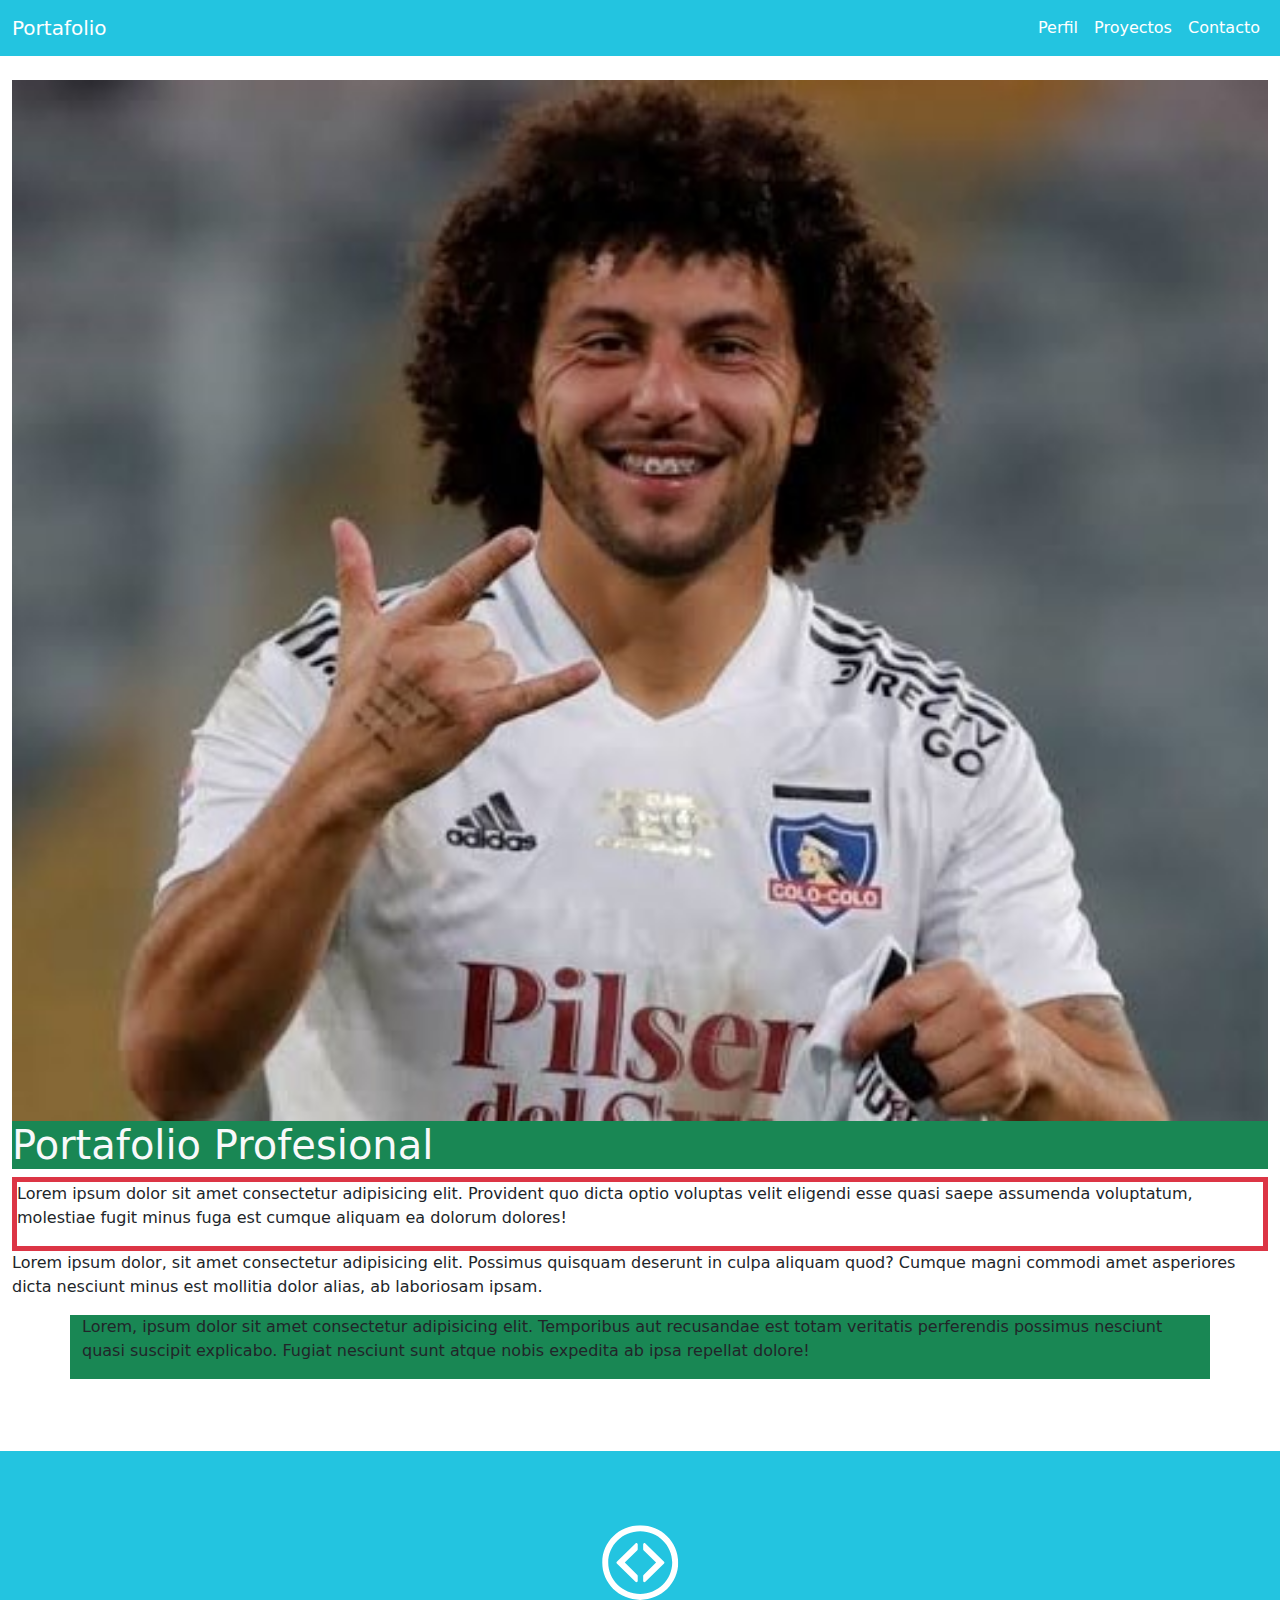
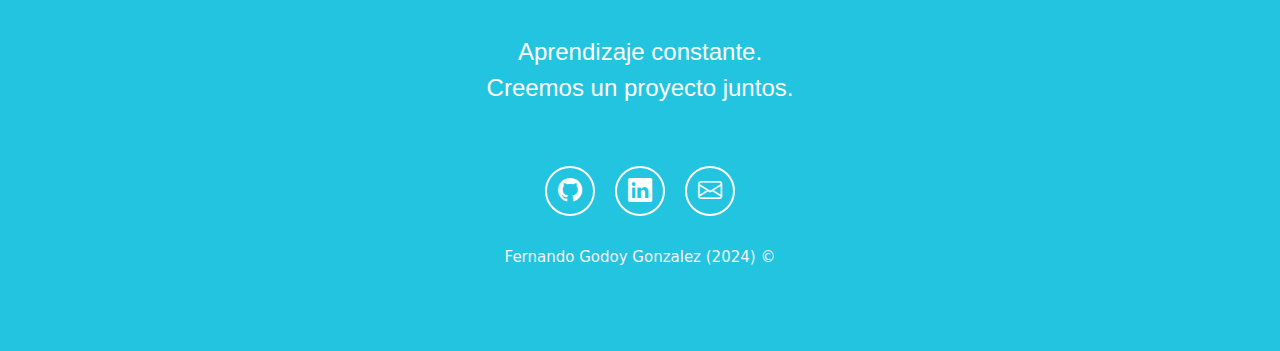
==== index.html @ 63f4f9b0 "Estructura basica del sitio, con encabezado y pie de pagina" ====
<!DOCTYPE html>
<html lang="en">
<head>
    <meta charset="UTF-8">
    <meta name="viewport" content="width=device-width, initial-scale=1.0">
    <title>Portafolio Consolidación Módulo 2</title>
    <!-- css Bootstrap --> <link href="https://cdn.jsdelivr.net/npm/bootstrap@5.3.3/dist/css/bootstrap.min.css" rel="stylesheet" integrity="sha384-QWTKZyjpPEjISv5WaRU9OFeRpok6YctnYmDr5pNlyT2bRjXh0JMhjY6hW+ALEwIH" crossorigin="anonymous">
    <!-- css propio --> <link rel="stylesheet" href="./assets/css/style.css">
    <!-- Iconos de Bootstrap --> <link rel="stylesheet" href="https://cdn.jsdelivr.net/npm/bootstrap-icons@1.9.1/font/bootstrap-icons.css">
</head>
<body class="fondo">
    <header>
        <nav class="navbar navbar-expand-lg navbar-dark" style="background: #23c4e0;">
            <div class="container-fluid">
                <a class="navbar-brand me-auto" href="#" style="font-family:'Gill Sans', sans-serif, !important">Portafolio</a>
                <button class="navbar-toggler" type="button" data-bs-toggle="collapse"
                    data-bs-target="#navbarSupportedContent" aria-controls="navbarSupportedContent"
                    aria-expanded="false" aria-label="Toggle navigation">
                    <span class="navbar-toggler-icon"></span>
                </button>
                <div class="collapse navbar-collapse" id="navbarSupportedContent">
                    <ul class="navbar-nav ms-auto mb-2 mb-lg-0">
                        <li class="nav-item">
                            <a class="nav-link active" aria-current="page" href="#">Perfil</a>
                        </li>
                        <li class="nav-item">
                            <a class="nav-link active" aria-current="page" href="#">Proyectos</a>
                        </li>
                        <li class="nav-item">
                            <a class="nav-link active" aria-current="page" href="#">Contacto</a>
                        </li>
                    </ul>
                </div>
            </div>
        </nav>
    </header>
    <br>
    <main class="container-fluid d-flex flex-column">
        <img src="./assets/img/falcon.jpg" class="img-fluid" alt="Foto Persolan">
        <h1 class="text-light bg-success" style="color: #778899;">Portafolio Profesional</h1>
        <article class="border border-5 border-danger">
            <p>Lorem ipsum dolor sit amet consectetur adipisicing elit. Provident quo dicta optio voluptas velit eligendi esse quasi saepe assumenda voluptatum, molestiae fugit minus fuga est cumque aliquam ea dolorum dolores!</p>
        </article>
        <article>
            <p>Lorem ipsum dolor, sit amet consectetur adipisicing elit. Possimus quisquam deserunt in culpa aliquam quod? Cumque magni commodi amet asperiores dicta nesciunt minus est mollitia dolor alias, ab laboriosam ipsam.</p>
        </article>
        <article class="container-md bg-success">
            <p>Lorem, ipsum dolor sit amet consectetur adipisicing elit. Temporibus aut recusandae est totam veritatis perferendis possimus nesciunt quasi suscipit explicabo. Fugiat nesciunt sunt atque nobis expedita ab ipsa repellat dolore!</p>
        </article>
        
    </main>
    
    <br><br><br>
    <!-- Contacto -->
    <!-- Pie de pagina (footer) -->
    <footer class="seccion-oscura d-flex flex-column align-items-center justify-content-center"> 
        <img class="footer-logo" src="./assets/img/icono-blanco.svg" alt="Logo del portafolio">
        <p class="footer-texto text-center">Aprendizaje constante.<br>Creemos un proyecto juntos.</p>
        <div class="iconos-redes-sociales d-flex flex-wrap align-items-center justify-content-center">
            <a href="https://github.com/freeCodeCamp/freeCodeCamp" target="_blank" rel="noopener noreferrer">
                <i class="bi bi-github"></i>
            </a>
            <a href="https://www.linkedin.com/" target="_blank" rel="noopener noreferrer">
                <i class="bi bi-linkedin"></i>
            </a>
            <a href="mailto:fernando.godoy.gonzalez@gmail.com" target="_blank" rel="noopener noreferrer">
                <i class="bi bi-envelope"></i>
            </a>
        </div>
        <div class="derechos-de-autor">Fernando Godoy Gonzalez (2024) &#169;</div>
    </footer>
    <script src="https://code.jquery.com/jquery-3.7.1.js"></script> <!-- Script jquery-->
    <script src="./assets/js/jquery.js"></script> <!-- Script propio-->
    <script src="https://cdn.jsdelivr.net/npm/bootstrap@5.3.3/dist/js/bootstrap.bundle.min.js" integrity="sha384-YvpcrYf0tY3lHB60NNkmXc5s9fDVZLESaAA55NDzOxhy9GkcIdslK1eN7N6jIeHz" crossorigin="anonymous"></script> <!-- Script bootstrap-->
</body>
</html>
---- assets/css/style.css ----
.fondo{
    background-image: url(../img/bg3.jpg);
}

.seccion-oscura {
    color: white;
    background-color: #23c4e0;
}
    
/* Pie de pagina (footer) */  
footer {
    min-height: 500px;
}

.footer-logo {
    height: 80px;
    width: 80px;
    margin: 10px;
}

.footer-texto {
    font-size: 1.5rem;
    padding: 20px;
    margin-bottom: 30px;
    font-family: 'Quicksand', sans-serif;
}

.iconos-redes-sociales a {
    width: 50px;
    height: 50px;
    display: flex;
    align-items: center;
    justify-content: center;
    padding: 2px;
    margin: 10px;
    border: 2px solid white;
    border-radius: 50%;
    transition: all 0.2s ease-in;
}

.iconos-redes-sociales i {
    color: white;
    font-size: 1.5rem;
    transition: all 0.2s ease-in;
}

.iconos-redes-sociales a:hover {
    background-color: white;
    border: 2px solid rgb(13, 110, 253);
}

.iconos-redes-sociales a:hover i {
    color: black;
}

.derechos-de-autor {
    font-size: 15px;
    color: #f5f5f8;
    padding: 20px;
}
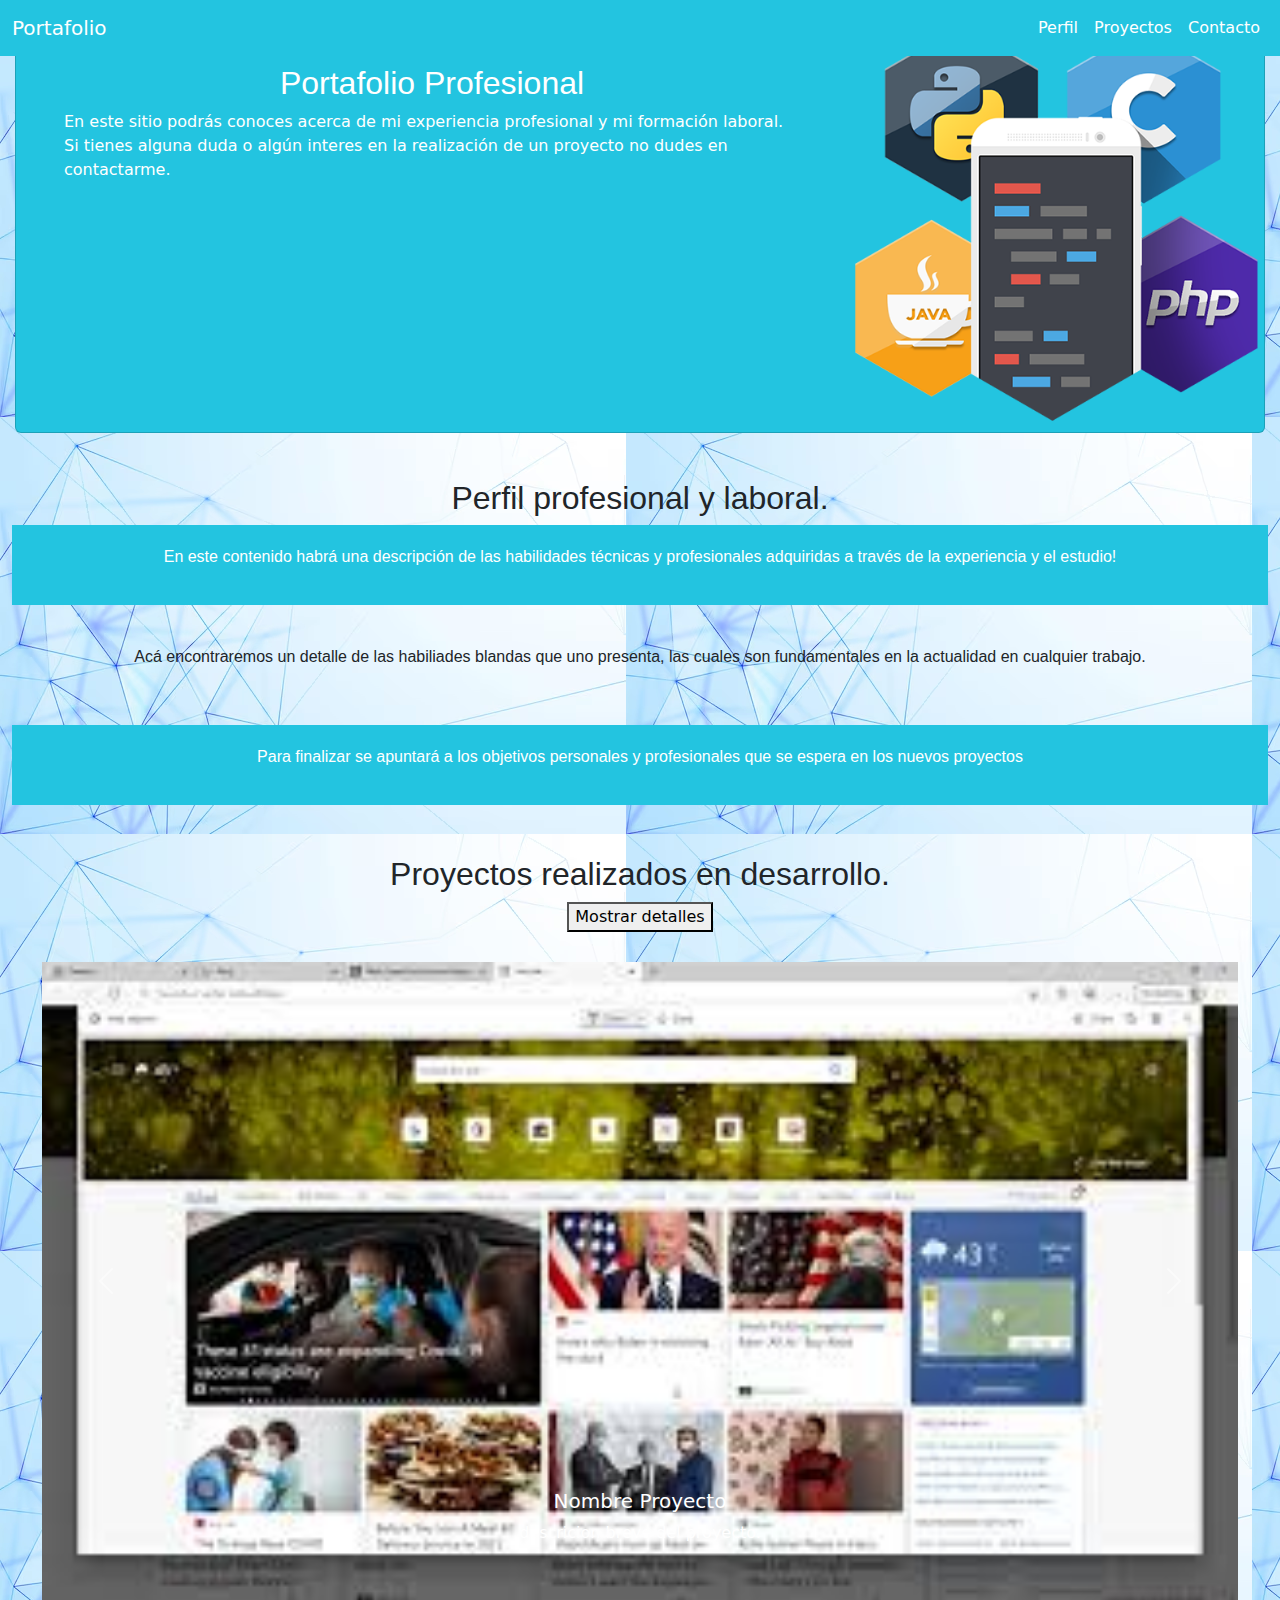
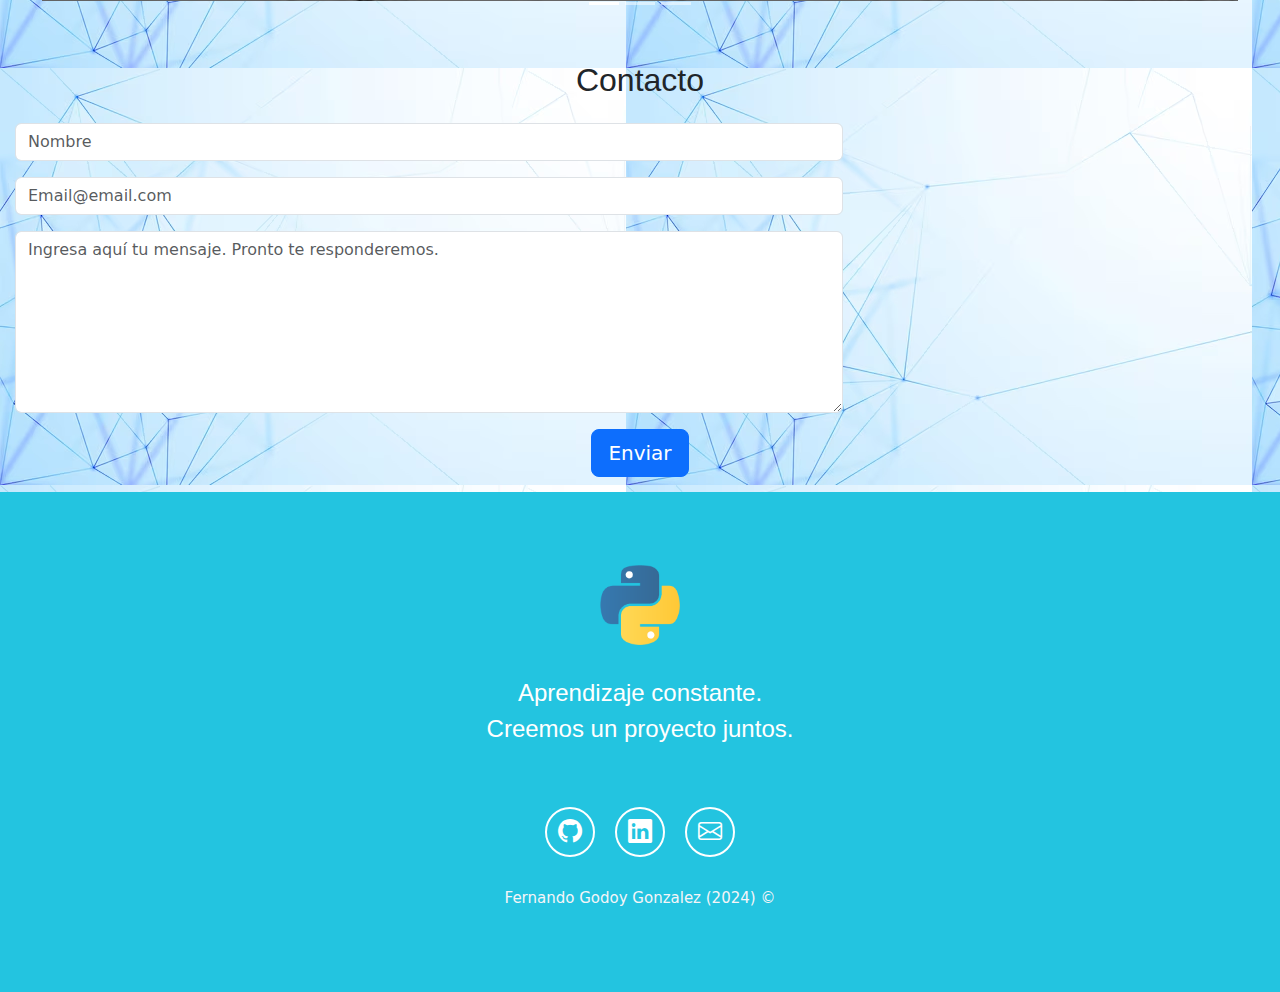
==== commit 3f3b01a2: "Estructura y contenido basico de portafolio" ====
--- a/index.html
+++ b/index.html
@@ -8,9 +8,10 @@
     <!-- css propio --> <link rel="stylesheet" href="./assets/css/style.css">
     <!-- Iconos de Bootstrap --> <link rel="stylesheet" href="https://cdn.jsdelivr.net/npm/bootstrap-icons@1.9.1/font/bootstrap-icons.css">
 </head>
-<body class="fondo">
+<body>
+    <!-- navBar-->
     <header>
-        <nav class="navbar navbar-expand-lg navbar-dark" style="background: #23c4e0;">
+        <nav class="navbar navbar-expand-lg navbar-dark fixed-top" style="background: #23c4e0;">
             <div class="container-fluid">
                 <a class="navbar-brand me-auto" href="#" style="font-family:'Gill Sans', sans-serif, !important">Portafolio</a>
                 <button class="navbar-toggler" type="button" data-bs-toggle="collapse"
@@ -21,40 +22,123 @@
                 <div class="collapse navbar-collapse" id="navbarSupportedContent">
                     <ul class="navbar-nav ms-auto mb-2 mb-lg-0">
                         <li class="nav-item">
-                            <a class="nav-link active" aria-current="page" href="#">Perfil</a>
+                            <a class="nav-link active" aria-current="page" href="#perfil">Perfil</a>
                         </li>
                         <li class="nav-item">
-                            <a class="nav-link active" aria-current="page" href="#">Proyectos</a>
+                            <a class="nav-link active" aria-current="page" href="#proyectos">Proyectos</a>
                         </li>
                         <li class="nav-item">
-                            <a class="nav-link active" aria-current="page" href="#">Contacto</a>
+                            <a class="nav-link active" aria-current="page" href="#contacto">Contacto</a>
                         </li>
                     </ul>
                 </div>
             </div>
         </nav>
     </header>
-    <br>
-    <main class="container-fluid d-flex flex-column">
-        <img src="./assets/img/falcon.jpg" class="img-fluid" alt="Foto Persolan">
-        <h1 class="text-light bg-success" style="color: #778899;">Portafolio Profesional</h1>
-        <article class="border border-5 border-danger">
-            <p>Lorem ipsum dolor sit amet consectetur adipisicing elit. Provident quo dicta optio voluptas velit eligendi esse quasi saepe assumenda voluptatum, molestiae fugit minus fuga est cumque aliquam ea dolorum dolores!</p>
-        </article>
-        <article>
-            <p>Lorem ipsum dolor, sit amet consectetur adipisicing elit. Possimus quisquam deserunt in culpa aliquam quod? Cumque magni commodi amet asperiores dicta nesciunt minus est mollitia dolor alias, ab laboriosam ipsam.</p>
-        </article>
-        <article class="container-md bg-success">
-            <p>Lorem, ipsum dolor sit amet consectetur adipisicing elit. Temporibus aut recusandae est totam veritatis perferendis possimus nesciunt quasi suscipit explicabo. Fugiat nesciunt sunt atque nobis expedita ab ipsa repellat dolore!</p>
-        </article>
-        
-    </main>
-    
-    <br><br><br>
-    <!-- Contacto -->
-    <!-- Pie de pagina (footer) -->
+    <!-- Primera seccion con una descripcion de la pagina e imagen-->
+    <section id="inicio">
+        <div class="card mb-3" style="width: auto; background-color: #23c4e0; color: white">
+            <div class="row g-0">
+              <div class="col-md-8">
+                <div class="card-body p-5">
+                  <h5 class="card-title">Portafolio Profesional</h5>
+                  <p class="card-text">En este sitio podrás conoces acerca de mi experiencia profesional y mi formación laboral. Si tienes alguna duda o algún interes en la realización de un proyecto no dudes en contactarme.</p>
+                </div>
+              </div>
+              <div class="col-md-4">
+                <img src="./assets/img/inicial.png" class="img-fluid rounded-start" alt="...">
+              </div>
+            </div>
+          </div>
+    </section>
+    <!-- segunda seccion con contenido del perfil profesional y formacion-->
+    <section id="perfil" class="container-fluid d-flex flex-column">
+      <h1>Perfil profesional y laboral.</h1>
+      <article class="info-texto"  style="color: white; background-color: #23c4e0;">
+          <p>En este contenido habrá una descripción de las habilidades técnicas y profesionales adquiridas a través de la experiencia y el estudio!</p>
+      </article>
+      <article class="info-texto">
+          <p>Acá encontraremos un detalle de las habiliades blandas que uno presenta, las cuales son fundamentales en la actualidad en cualquier trabajo.</p>
+      </article>
+      <article class="info-texto"  style="color: white; background-color: #23c4e0;">
+          <p>Para finalizar se apuntará a los objetivos personales y profesionales que se espera en los nuevos proyectos</p>
+      </article>
+      
+    </section>
+    <!-- tercera seccion de los proyectos realizados-->
+    <section id="proyectos" class="container-fluid d-flex flex-column text-center">
+        <h1>Proyectos realizados en desarrollo.</h1>
+        <div>
+            <button onclick="mostrarLista()">Mostrar detalles</button>
+            <ul id="lista">
+                <li><p><b>Proyecto numero uno</b>. descripcion breve del proyecto y su alcance, herramientas utilizadas y participacion si fue desarrollado en equipo.</p></li>
+                <li><p><b>Nombre del proyecto.</b> descripcion breve del proyecto y su alcance, herramientas utilizadas y participacion si fue desarrollado en equipo..</p></li>
+                <li><p><b>Proyecto.</b> descripcion breve del proyecto y su alcance, herramientas utilizadas y participacion si fue desarrollado en equipo.</p></li>
+            </ul>
+        </div>
+        <div id="carouselExampleCaptions" class="carousel slide" style="padding: 30px;">
+          <div class="carousel-indicators">
+              <button type="button" data-bs-target="#carouselExampleCaptions" data-bs-slide-to="0" class="active" aria-current="true" aria-label="Slide 1"></button>
+              <button type="button" data-bs-target="#carouselExampleCaptions" data-bs-slide-to="1" aria-label="Slide 2"></button>
+              <button type="button" data-bs-target="#carouselExampleCaptions" data-bs-slide-to="2" aria-label="Slide 3"></button>
+          </div>
+          <div class="carousel-inner"> <!-- Imagenes y contenido del carrusel-->
+              <div class="carousel-item active">
+                  <img src="./assets/img/sitio1.jpg" class="d-block w-100" alt="Nombre Proyecto">
+                  <div class="carousel-caption d-none d-md-block">
+                      <h5>Nombre Proyecto</h5>
+                      <p>descricion breve del proyecto.</p>
+                  </div>
+              </div>
+              <div class="carousel-item">
+                  <img src="./assets/img/sitio2.jpg" class="d-block w-100" alt="Nombre proyecto">
+                  <div class="carousel-caption d-none d-md-block">
+                      <h5>Nombre proyecto</h5>
+                      <p>otra descripcion.</p>
+                  </div>
+              </div>
+              <div class="carousel-item">
+                  <img src="./assets/img/sitio3.jpg" class="d-block w-100" alt="Nombre Proyecto">
+                  <div class="carousel-caption d-none d-md-block">
+                      <h5>nombre tercer proyecto</h5>
+                      <p>descircion breve del proycto.</p>
+                  </div>
+              </div>
+          </div>
+          <button class="carousel-control-prev" type="button" data-bs-target="#carouselExampleCaptions" data-bs-slide="prev">
+              <span class="carousel-control-prev-icon" aria-hidden="true"></span>
+              <span class="visually-hidden">Previous</span>
+          </button>
+          <button class="carousel-control-next" type="button" data-bs-target="#carouselExampleCaptions" data-bs-slide="next">
+              <span class="carousel-control-next-icon" aria-hidden="true"></span>
+              <span class="visually-hidden">Next</span>
+          </button>
+        </div>
+    </section>
+    <!-- cuarta seccion con el formulario de contacto-->
+    <section id="contacto">
+        <form class="row g-3 needs-validation" novalidate>    
+                  <h1>Contacto</h1>
+                      <div class="col-md-8">
+                          <input id="fNombre" type="text" placeholder="Nombre" class="form-control" required>
+                          <div id="mensaje1" class="errorForm">Ingresa tu nombre</div>
+                        </div>
+                      <div class="col-md-8">
+                          <input id="fEmail" type="text" placeholder="Email@email.com" class="form-control" required>
+                          <div id="mesaje1" class="errorForm">Ingresa tu correo</div>
+                        </div>
+                      <div class="col-md-8">
+                          <textarea class="form-control" id="fMensaje" placeholder="Ingresa aquí tu mensaje. Pronto te responderemos." rows="7" required></textarea>
+                          <div id="mesaje1" class="errorForm">Ingresa tu consulta</div>
+                      </div>
+                      <div class="col-md-12 text-center">
+                          <button type="submit" id="bEnviar" class="btn btn-primary btn-lg">Enviar</button>
+                      </div>
+            </form>
+    </section>
+    <!-- pie de pagina y enlaces -->
     <footer class="seccion-oscura d-flex flex-column align-items-center justify-content-center"> 
-        <img class="footer-logo" src="./assets/img/icono-blanco.svg" alt="Logo del portafolio">
+        <img class="footer-logo" src="./assets/img/icono.png" alt="Logo del portafolio">
         <p class="footer-texto text-center">Aprendizaje constante.<br>Creemos un proyecto juntos.</p>
         <div class="iconos-redes-sociales d-flex flex-wrap align-items-center justify-content-center">
             <a href="https://github.com/freeCodeCamp/freeCodeCamp" target="_blank" rel="noopener noreferrer">
@@ -69,8 +153,10 @@
         </div>
         <div class="derechos-de-autor">Fernando Godoy Gonzalez (2024) &#169;</div>
     </footer>
+
+    
     <script src="https://code.jquery.com/jquery-3.7.1.js"></script> <!-- Script jquery-->
-    <script src="./assets/js/jquery.js"></script> <!-- Script propio-->
+    <script src="./assets/js/script.js"></script> <!-- Script propio-->
     <script src="https://cdn.jsdelivr.net/npm/bootstrap@5.3.3/dist/js/bootstrap.bundle.min.js" integrity="sha384-YvpcrYf0tY3lHB60NNkmXc5s9fDVZLESaAA55NDzOxhy9GkcIdslK1eN7N6jIeHz" crossorigin="anonymous"></script> <!-- Script bootstrap-->
 </body>
 </html>--- a/assets/css/style.css
+++ b/assets/css/style.css
@@ -1,12 +1,38 @@
-.fondo{
-    background-image: url(../img/bg3.jpg);
+body {
+    background-image: url(../img/bg.jpg);
+}
+
+section {
+    padding: 15px;
+}
+
+h1, .card-title {
+    font-size: 2rem;
+    text-align: center;
+    font-family:'Franklin Gothic Medium', 'Arial Narrow', Arial, sans-serif;
 }
 
 .seccion-oscura {
     color: white;
     background-color: #23c4e0;
 }
+
+.info-texto {
+    font-size: 1rem;
+    padding: 20px;
+    text-align: center;
+    margin-bottom: 20px;
+    font-family: 'Quicksand', sans-serif;
+}
     
+#lista{
+    display: none;
+}
+
+.errorForm{
+    display: none;
+}
+
 /* Pie de pagina (footer) */  
 footer {
     min-height: 500px;
